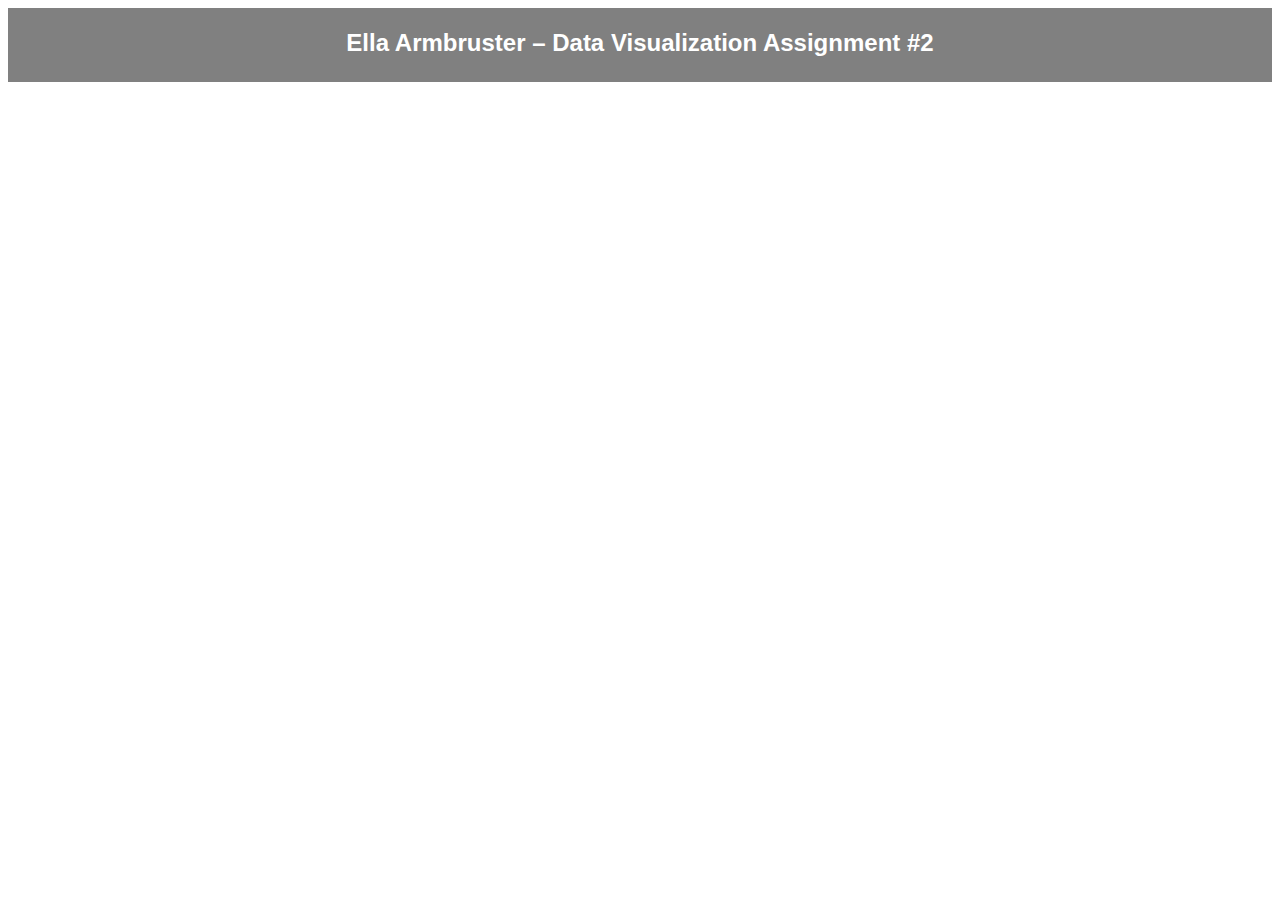
==== dataviz2/index.html @ 5b3cdedf "Add files via upload" ====
<!DOCTYPE html>
<html lang="en">
<head>
	<meta charset="utf-8">
	<meta name="viewport" content="width=device-width, initial-scale=1">
  <title>Give this page an appropriate title!</title>

    <link rel="stylesheet" href="main.css">

</head>
<body>

	<div class="header">
		<h2>Ella Armbruster – Data Visualization Assignment #2</h2>
	</div>

	<!-- In the "Publish visualization" section of Datawrapper, click the radio button that says "Responsive iframe" and then copy/paste that coding below. -->

<iframe title="New York Counties with the Highest Population Percentage of Residents Age 18-24 " aria-label="Map" id="datawrapper-chart-ZugQ1" src="https://datawrapper.dwcdn.net/ZugQ1/1/" scrolling="no" frameborder="0" style="width: 0; min-width: 100% !important; border: none;" height="654" data-external="1"></iframe><script type="text/javascript">!function(){"use strict";window.addEventListener("message",(function(a){if(void 0!==a.data["datawrapper-height"]){var e=document.querySelectorAll("iframe");for(var t in a.data["datawrapper-height"])for(var r=0;r<e.length;r++)if(e[r].contentWindow===a.source){var i=a.data["datawrapper-height"][t]+"px";e[r].style.height=i}}}))}();
</script>

</body>
</html>
---- dataviz2/main.css ----
<style type="text/css"> body{max-width:900px;margin-right:auto;margin-left:auto;padding:8px}.header{background-color:gray;color:#fff;font-family:Arial,sans-serif;padding:1px;margin-bottom:30px;text-align:center}
  </style>


body {
  font-family: Arial, sans-serif;
  max-width: 900px;
  margin-left: 10px;
  margin-right: 1opx;
  paddin: 8px;
}

header {
  background-color: lightgrey;
  font-family: Arial, sans-serif;
  font-size: 18px;
  text-align:center;
  padding-top: 10px;
  padding-bottom: 10px;
  padding-left: 10%;
  padding-right: 10%;
  margin-bottom: 30px;
}

img {
  width: 100%;
}

.caption {
  font-size: 14px;
  margin-left: 0px;
  margin-right: 0px;
  margin-top: 5px
}

h1 {
  font-style: bold;
  font-size: 40px;
}

h2 {
  font-size: 24px;
  margin-bottom: 1.5rem;
}

p {
  font-size: 20px;
}

.otherimg {
  max-width: 50rem;
  margin-left: auto;
  margin-right: auto;
  margin-top: 30px;
  margin-bottom: 30px;
}
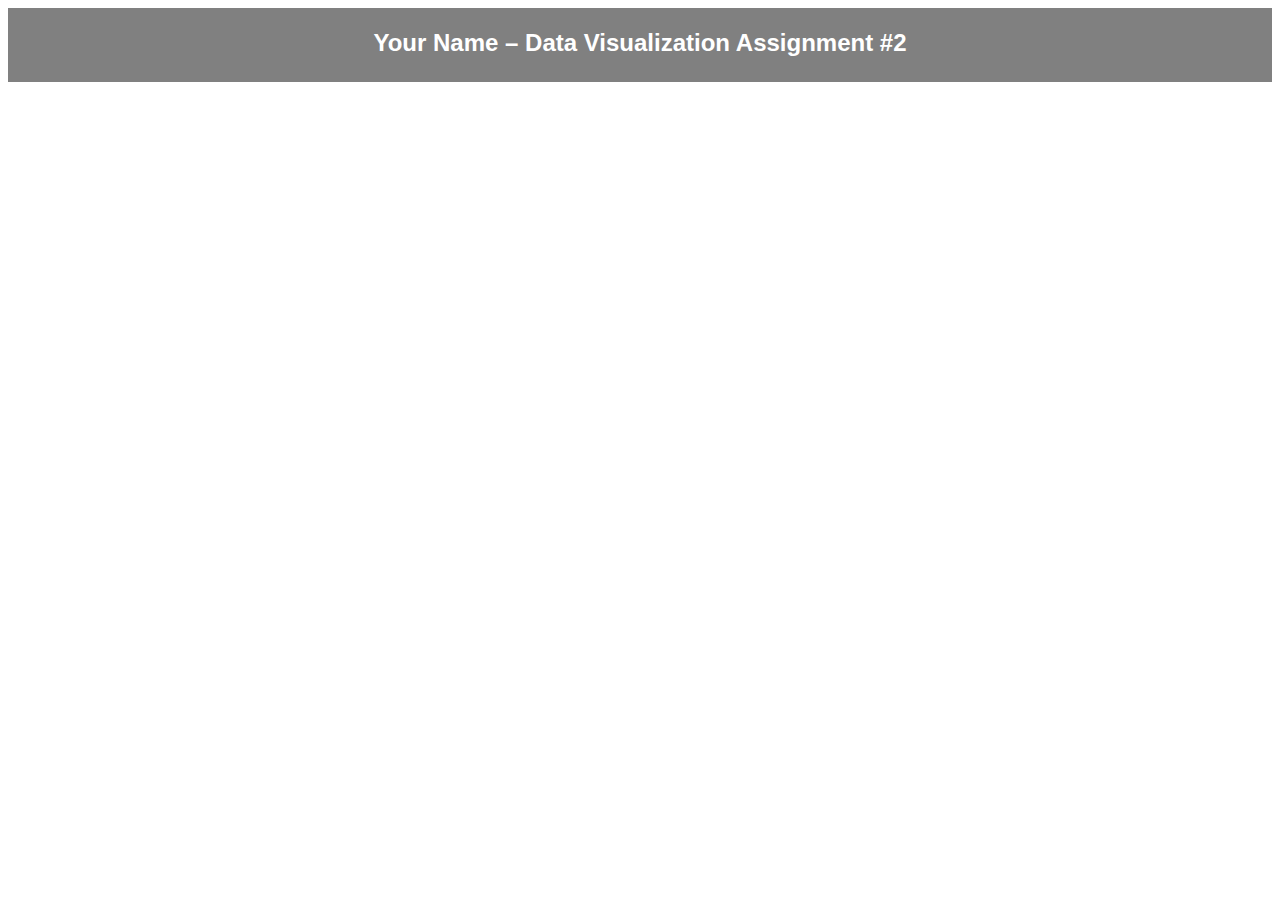
==== commit ce2a882c: "Add files via upload" ====
--- a/dataviz2/index.html
+++ b/dataviz2/index.html
@@ -11,13 +11,13 @@
 <body>
 
 	<div class="header">
-		<h2>Ella Armbruster – Data Visualization Assignment #2</h2>
+		<h2>Your Name – Data Visualization Assignment #2</h2>
 	</div>
 
-	<!-- In the "Publish visualization" section of Datawrapper, click the radio button that says "Responsive iframe" and then copy/paste that coding below. -->
+	<!-- In the "Publish visualization" section of Datawrapper, click the radio button that says "Responsive iframe" and then copy/paste that coding below. --><iframe title="Difference in Salary for Head Coaches of Men's and Women's Teams" aria-label="Grouped Columns" id="datawrapper-chart-wJFJe" src="https://datawrapper.dwcdn.net/wJFJe/1/" scrolling="no" frameborder="0" style="width: 0; min-width: 100% !important; border: none;" height="685" data-external="1"></iframe><script type="text/javascript">!function(){"use strict";window.addEventListener("message",(function(a){if(void 0!==a.data["datawrapper-height"]){var e=document.querySelectorAll("iframe");for(var t in a.data["datawrapper-height"])for(var r=0;r<e.length;r++)if(e[r].contentWindow===a.source){var i=a.data["datawrapper-height"][t]+"px";e[r].style.height=i}}}))}();
+</script>
 
-<iframe title="New York Counties with the Highest Population Percentage of Residents Age 18-24 " aria-label="Map" id="datawrapper-chart-ZugQ1" src="https://datawrapper.dwcdn.net/ZugQ1/1/" scrolling="no" frameborder="0" style="width: 0; min-width: 100% !important; border: none;" height="654" data-external="1"></iframe><script type="text/javascript">!function(){"use strict";window.addEventListener("message",(function(a){if(void 0!==a.data["datawrapper-height"]){var e=document.querySelectorAll("iframe");for(var t in a.data["datawrapper-height"])for(var r=0;r<e.length;r++)if(e[r].contentWindow===a.source){var i=a.data["datawrapper-height"][t]+"px";e[r].style.height=i}}}))}();
-</script>
+
 
 </body>
 </html>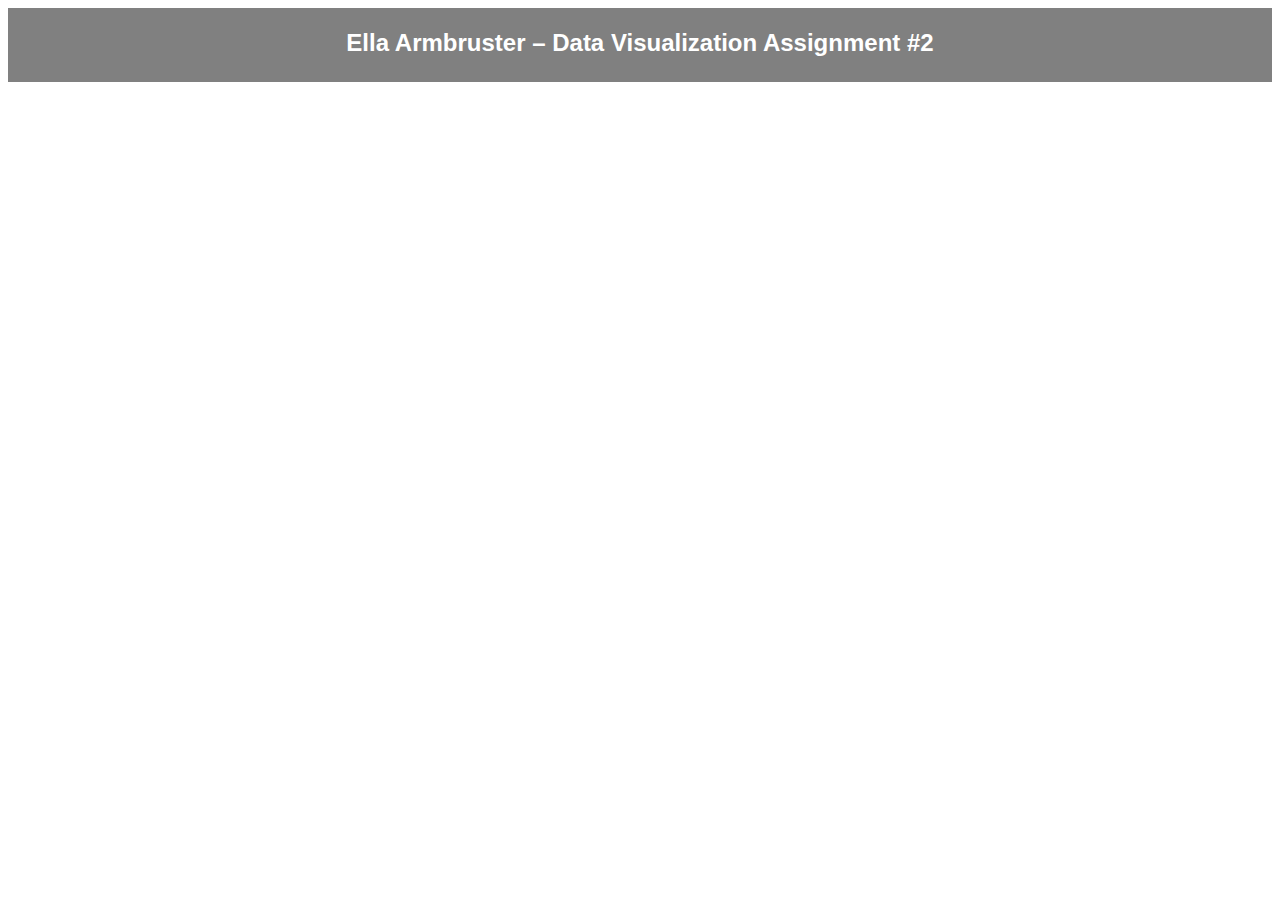
==== commit c31ac8a2: "Add files via upload" ====
--- a/dataviz2/index.html
+++ b/dataviz2/index.html
@@ -3,7 +3,7 @@
 <head>
 	<meta charset="utf-8">
 	<meta name="viewport" content="width=device-width, initial-scale=1">
-  <title>Give this page an appropriate title!</title>
+  <title>Difference in Head Coach Salary</title>
 
     <link rel="stylesheet" href="main.css">
 
@@ -11,7 +11,7 @@
 <body>
 
 	<div class="header">
-		<h2>Your Name – Data Visualization Assignment #2</h2>
+		<h2>Ella Armbruster – Data Visualization Assignment #2</h2>
 	</div>
 
 	<!-- In the "Publish visualization" section of Datawrapper, click the radio button that says "Responsive iframe" and then copy/paste that coding below. --><iframe title="Difference in Salary for Head Coaches of Men's and Women's Teams" aria-label="Grouped Columns" id="datawrapper-chart-wJFJe" src="https://datawrapper.dwcdn.net/wJFJe/1/" scrolling="no" frameborder="0" style="width: 0; min-width: 100% !important; border: none;" height="685" data-external="1"></iframe><script type="text/javascript">!function(){"use strict";window.addEventListener("message",(function(a){if(void 0!==a.data["datawrapper-height"]){var e=document.querySelectorAll("iframe");for(var t in a.data["datawrapper-height"])for(var r=0;r<e.length;r++)if(e[r].contentWindow===a.source){var i=a.data["datawrapper-height"][t]+"px";e[r].style.height=i}}}))}();
